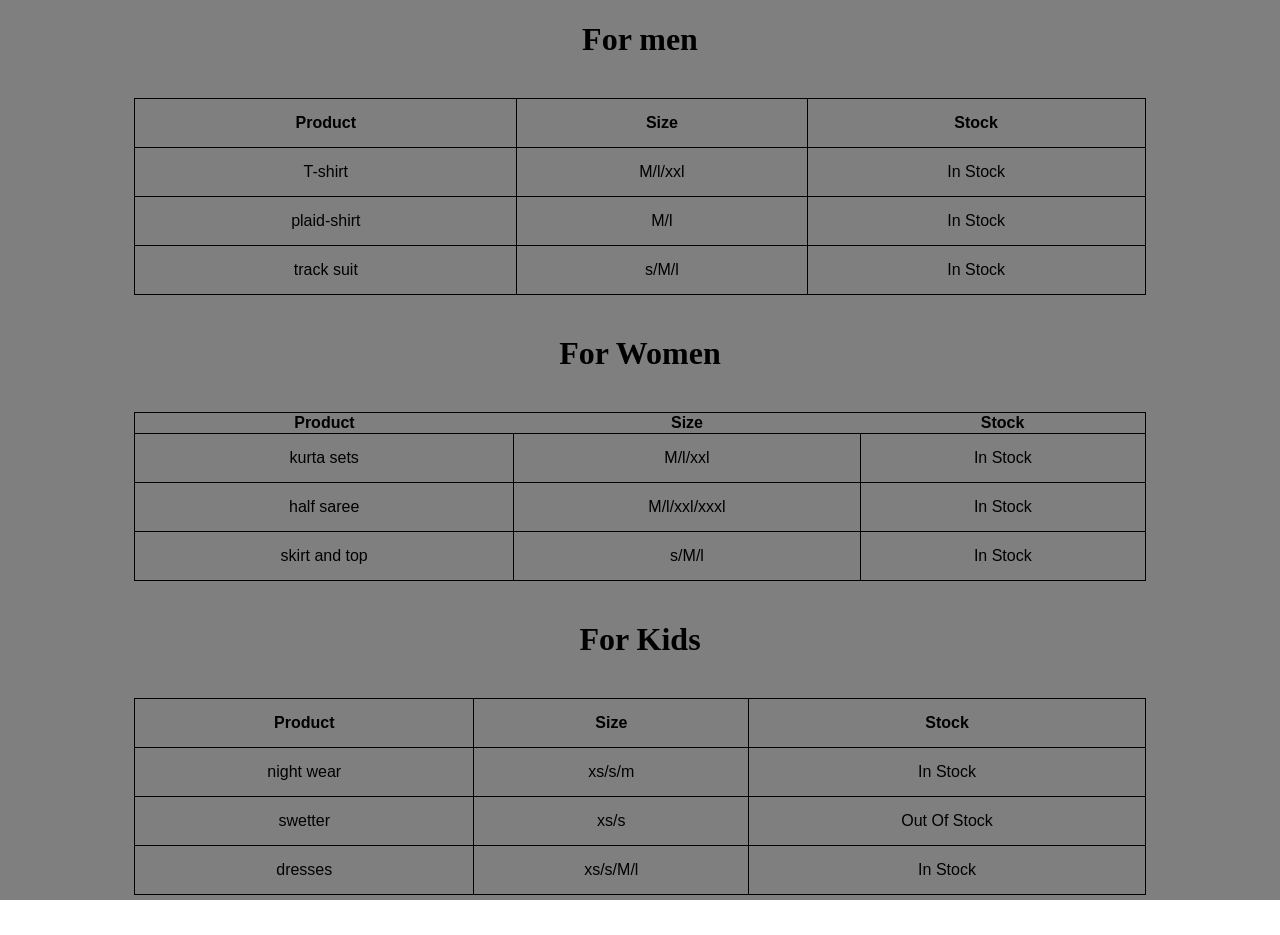
==== available.html @ cf391fb9 "updated index.html file" ====
<!doctype html>
<html>
    <head>
        <title>availability</title>
        <style>
        .tbl{
            width:80%;
            margin:40px auto;
            border-collapse:collapse;
            font-family:arial,sans-serif;
            background-color:white;
            color:black;
        }
        .tbl th,td{
            padding:15px;
            border:1px solid black;
            text-align:center;
            border:1px solid black;
        }
        </style>
        <link rel="stylesheet" href="web.css">
    </head>
    <body>
        <video autoplay muted loop class="bg-video">
            <source src="video.mp4" type="video/mp4">
        </video>
        <div class="overlay"></div>
        <div class="content"></div>
        <h1 align="center" style="color:black;background-color:white">For men</h1>
        <table class="tbl">
            <tr>
                <th>Product</th>
                <th>Size</th>
                <th>Stock</th>
            </tr>
            <tr>
                <td>T-shirt</td>
                <td>M/l/xxl</td>
                <td>In Stock</td>
            </tr>
            <tr>
                <td>plaid-shirt</td>
                <td>M/l</td>
                <td>In Stock</td>
            </tr>
            <tr>
                <td>track suit</td>
                <td>s/M/l</td>
                <td>In Stock</td>
            </tr>
        </table>
        <h1 align="center" style="color:black;background-color:white">For Women</h1>
        <table style="width:80%;
            margin:40px auto;
            border-collapse:collapse;
            font-family:arial,sans-serif;
            background-color:white;
            color:black;">
            <tr style="padding:20px;
            border:1px solid black;
            text-align:center;
            border:1px solid black;">
                 <th>Product</th>
                <th>Size</th>
                <th>Stock</th>
            </tr>
            <tr style="padding:15px;
            border:1px solid black;
            text-align:center;
            border:1px solid black;">
                <td>kurta sets</td>
                <td>M/l/xxl</td>
                <td>In Stock</td>
            </tr>
            <tr style="padding:15px;
            border:1px solid black;
            text-align:center;
            border:1px solid black;">
                <td>half saree</td>
                <td>M/l/xxl/xxxl</td>
                <td>In Stock</td>
            </tr>
            <tr style="padding:15px;
            border:1px solid black;
            text-align:center;
            border:1px solid black;">
                <td>skirt and top</td>
                <td>s/M/l</td>
                <td>In Stock</td>
            </tr>
        </table>
        <h1 align="center" style="color:black;background-color:white">For Kids</h1>
        <table class="tbl3">
            <tr>
                <th>Product</th>
                <th>Size</th>
                <th>Stock</th>
            </tr>
            <tr>
                <td>night wear</td>
                <td>xs/s/m</td>
                <td>In Stock</td>
            </tr>
            <tr>
                <td>swetter</td>
                <td>xs/s</td>
                <td>Out Of Stock</td>
            </tr>
            <tr>
                <td>dresses</td>
                <td>xs/s/M/l</td>
                <td>In Stock</td>
            </tr>
        </table>
        </body>
        </html>
---- web.css ----
nav{
                background-color:black;
            }
            .hero{
                background-image:url('hero1.jpg');
                padding:20px;height:270px;
            }
            .hero h1{
                text-align:center;
                color:white;justify-content:center;font-family:"comic sans ms",cursive,sans-serif;
                                font-size:70px;font-weight:lighter;
                
            }
            .cls{
                background-color:lightgreen;
                font-family:arial;
                padding:10px;
                margin:0;
            }
            nav a{
                color:white;
                font-weight:bold;
                }
                section{
                    padding:40px;
                }
                h2{
                    background-color:brown;
                    color:white;padding:10px;
                }
            .product{
                border:1px;
                border-radius:10px;
            }
            .left{
                float:left;
                margin-right:20px;
            }
            .right{
                display:inline-block;
                position: static;
                right:20px;
                margin-right:20px;
            }
        .img-style{
        display:inline-block;
   
            }
        .style1{
            width:40px;
            height:40px;
        }
        .tbl3{
            width:80%;
            margin:40px auto;
            border-collapse:collapse;
            font-family:arial,sans-serif;
            background-color:white;
            color:black;
        }
        .tbl3 th,td{
            padding:15px;
            border:1px solid black;
            text-align:center;
            border:1px solid black;
        }
        .bg-video{
            position:fixed;
            top:0;
            left:0;
            min-width:100%;
            min-height:100%;
            z-index:-1;
        }
        .overlay{
            position:fixed;
            top:0;
            left:0;
            width:100%;
            height:100%;
            background-color:rgba(0,0,0,0.5);
            z-index:0;
        }
        .content{
            position:relative;
            z-index:1;
        }
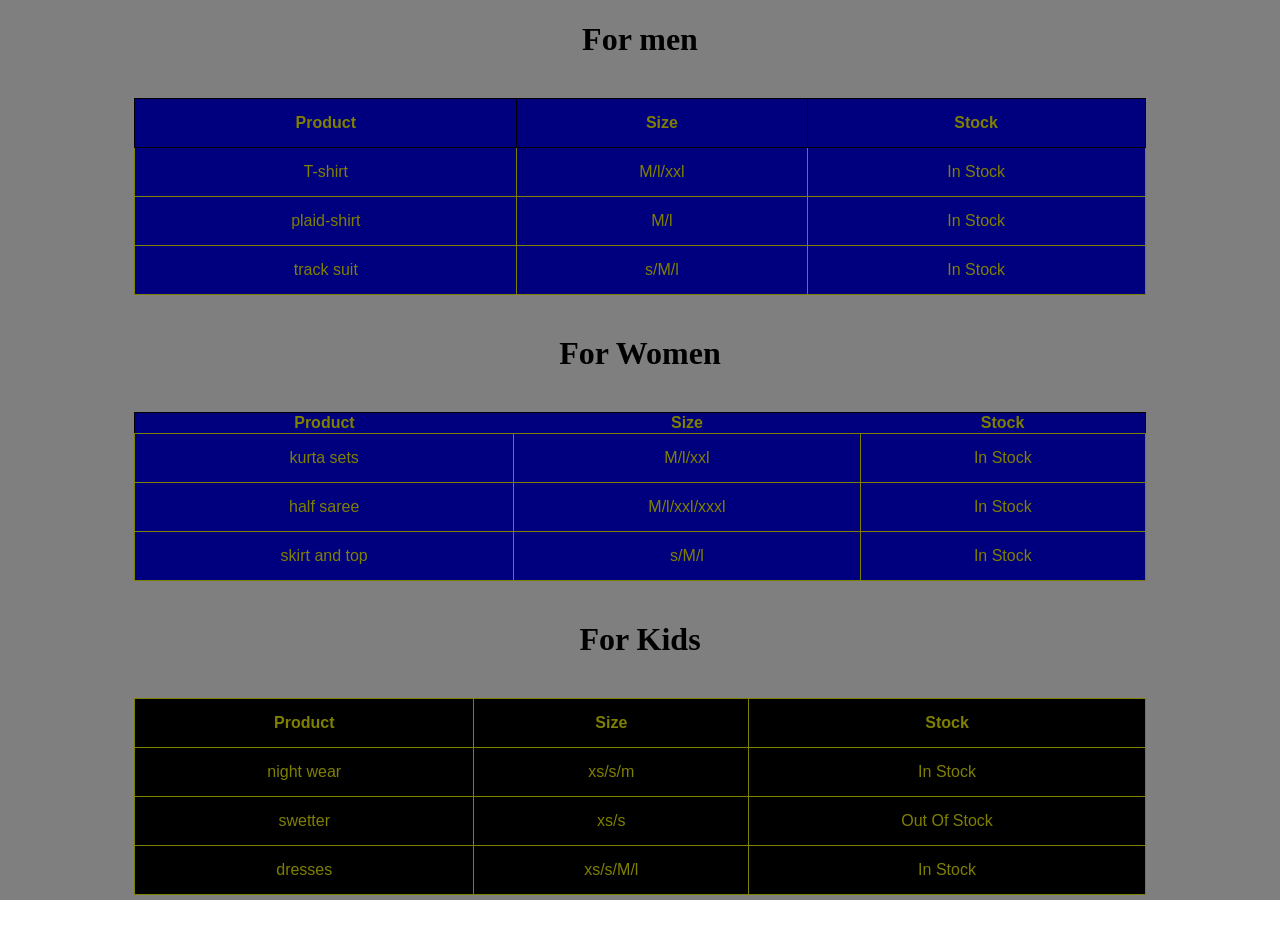
==== commit 8c2d4fd8: "updated index.html" ====
--- a/available.html
+++ b/available.html
@@ -8,8 +8,8 @@
             margin:40px auto;
             border-collapse:collapse;
             font-family:arial,sans-serif;
-            background-color:white;
-            color:black;
+            background-color:blue;
+            color:yellow;
         }
         .tbl th,td{
             padding:15px;
@@ -54,8 +54,8 @@
             margin:40px auto;
             border-collapse:collapse;
             font-family:arial,sans-serif;
-            background-color:white;
-            color:black;">
+            background-color:blue;
+            color:yellow;">
             <tr style="padding:20px;
             border:1px solid black;
             text-align:center;
--- a/web.css
+++ b/web.css
@@ -21,6 +21,9 @@
                 color:white;
                 font-weight:bold;
                 }
+            .navi a:hover{
+                background-color:brown;
+            }
                 section{
                     padding:40px;
                 }
@@ -31,6 +34,13 @@
             .product{
                 border:1px;
                 border-radius:10px;
+            }
+            .products{
+                display:flex;
+                gap:5px;
+            }
+            .products h3,p{
+                text-align:center;
             }
             .left{
                 float:left;
@@ -55,14 +65,14 @@
             margin:40px auto;
             border-collapse:collapse;
             font-family:arial,sans-serif;
-            background-color:white;
-            color:black;
+            background-color:black;
+            color:yellow;
         }
         .tbl3 th,td{
             padding:15px;
-            border:1px solid black;
+            border:1px solid rgb(0, 0, 0);
             text-align:center;
-            border:1px solid black;
+            border:1px solid yellow;
         }
         .bg-video{
             position:fixed;
